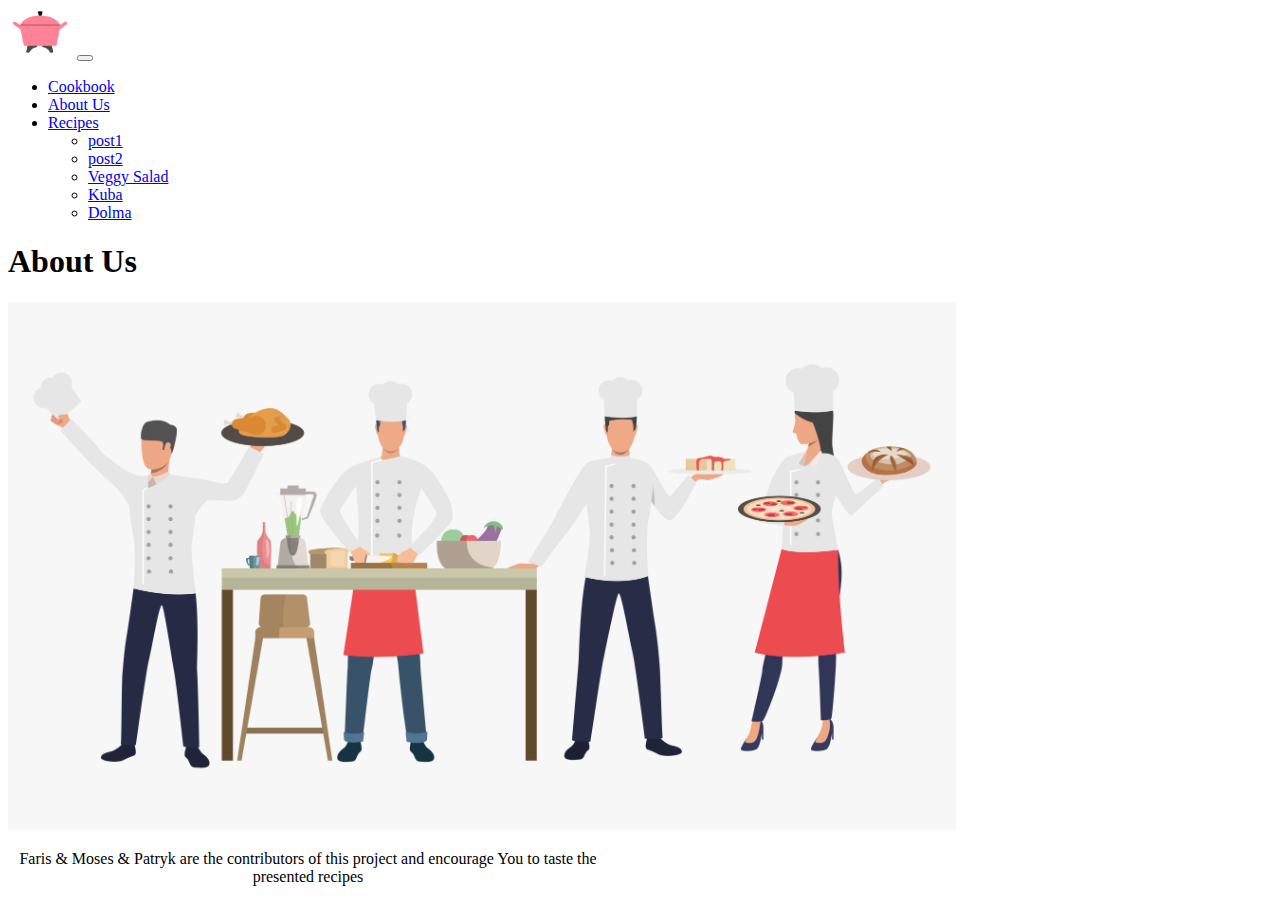
==== About Us.html @ 542c35de "Merge branch 'main' into mosesBranch" ====
<!DOCTYPE html>
<html>
  <head>
    <meta charset="utf-8" />
    <meta http-equiv="X-UA-Compatible" content="IE=edge" />
    <title>About Us</title>
    <meta name="description" content="" />
    <meta name="viewport" content="width=device-width, initial-scale=1" />
    <link rel="stylesheet" href="styles.css" />
    <link
      href="https://cdn.jsdelivr.net/npm/bootstrap@5.3.0-alpha3/dist/css/bootstrap.min.css"
      rel="stylesheet"
      integrity="sha384-KK94CHFLLe+nY2dmCWGMq91rCGa5gtU4mk92HdvYe+M/SXH301p5ILy+dN9+nJOZ"
      crossorigin="anonymous"
    />
    <link
      rel="stylesheet"
      href="https://cdn.jsdelivr.net/npm/bootstrap-icons@1.10.4/font/bootstrap-icons.css"
    />
  </head>
  <body>
    <nav
      class="navbar navbar-expand-lg bg-body-tertiary shadow-sm p-3 mb-5 bg-body-tertiary rounded"
    >
      <div class="container-fluid">
        <img height="50px" src="assets/Olá - Cooking Pot.png" alt="" />
        <button
          class="navbar-toggler"
          type="button"
          data-bs-toggle="collapse"
          data-bs-target="#navbarSupportedContent"
          aria-controls="navbarSupportedContent"
          aria-expanded="false"
          aria-label="Toggle navigation"
        >
          <span class="navbar-toggler-icon"></span>
        </button>
        <div class="collapse navbar-collapse" id="navbarSupportedContent">
          <ul class="navbar-nav me-auto mb-2 mb-lg-0">
            <li class="nav-item">
              <a class="nav-link active" aria-current="page" href="#"
                >Cookbook</a
              >
            </li>
            <li class="nav-item">
              <a class="nav-link" href="#">About Us</a>
            </li>
            <li class="nav-item dropdown">
              <a
                class="nav-link dropdown-toggle"
                href="#"
                role="button"
                data-bs-toggle="dropdown"
                aria-expanded="false"
              >
                Recipes
              </a>
              <ul class="dropdown-menu">
                <li><a class="dropdown-item" href="#">post1</a></li>
                <li><a class="dropdown-item" href="#">post2</a></li>
                <li><a class="dropdown-item" href="#">Veggy Salad</a></li>
                <li><a class="dropdown-item" href="#">Kuba</a></li>
                <li><a class="dropdown-item" href="#">Dolma</a></li>
              </ul>
            </li>
          </ul>
        </div>
      </div>
    </nav>
    <div class="container-fluid d-flex flex-column align-items-center w-75">
        <h1>About Us</h1>
        <img
          width="75%"
          src="assets/About Us Image.jpg"
          alt="image of About Us"
        />
        <p class="p-3">
          Faris & Moses & Patryk are the contributors of this project and encourage You to taste the presented recipes
        </p>
        <script
      src="https://cdn.jsdelivr.net/npm/@popperjs/core@2.11.7/dist/umd/popper.min.js"
      integrity="sha384-zYPOMqeu1DAVkHiLqWBUTcbYfZ8osu1Nd6Z89ify25QV9guujx43ITvfi12/QExE"
      crossorigin="anonymous"
    ></script>
    <script
      src="https://cdn.jsdelivr.net/npm/bootstrap@5.3.0-alpha3/dist/js/bootstrap.min.js"
      integrity="sha384-Y4oOpwW3duJdCWv5ly8SCFYWqFDsfob/3GkgExXKV4idmbt98QcxXYs9UoXAB7BZ"
      crossorigin="anonymous"
    ></script>
  </body>
</html>
---- styles.css ----
.imgPost{
  height: 200px;
  
}
.imgPostg:hover {
 
    cursor: pointer;
}
p{
  max-width: 600px;
  text-align: center;
}
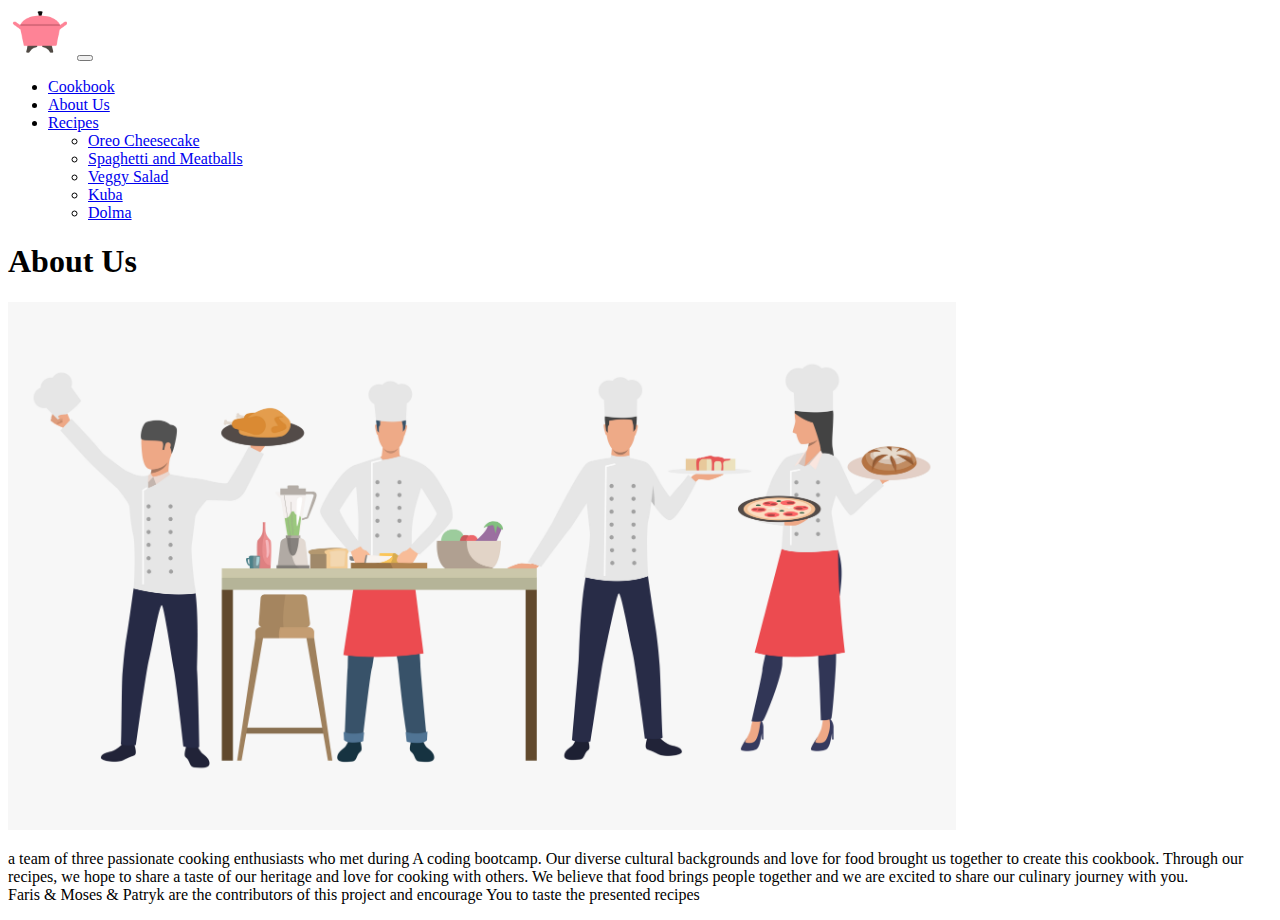
==== commit 0ed2acc9: "fixed a lot of links" ====
--- a/About Us.html
+++ b/About Us.html
@@ -19,48 +19,31 @@
     />
   </head>
   <body>
-    <nav
-      class="navbar navbar-expand-lg bg-body-tertiary shadow-sm p-3 mb-5 bg-body-tertiary rounded"
-    >
+    <nav class="navbar navbar-expand-lg bg-body-tertiary shadow-sm p-3 mb-5 bg-body-tertiary rounded">
       <div class="container-fluid">
         <img height="50px" src="assets/Olá - Cooking Pot.png" alt="" />
-        <button
-          class="navbar-toggler"
-          type="button"
-          data-bs-toggle="collapse"
-          data-bs-target="#navbarSupportedContent"
-          aria-controls="navbarSupportedContent"
-          aria-expanded="false"
-          aria-label="Toggle navigation"
-        >
+        <button class="navbar-toggler" type="button" data-bs-toggle="collapse" data-bs-target="#navbarSupportedContent"
+          aria-controls="navbarSupportedContent" aria-expanded="false" aria-label="Toggle navigation">
           <span class="navbar-toggler-icon"></span>
         </button>
         <div class="collapse navbar-collapse" id="navbarSupportedContent">
           <ul class="navbar-nav me-auto mb-2 mb-lg-0">
             <li class="nav-item">
-              <a class="nav-link active" aria-current="page" href="#"
-                >Cookbook</a
-              >
+              <a class="nav-link active" aria-current="page" href="index.html">Cookbook</a>
             </li>
             <li class="nav-item">
-              <a class="nav-link" href="#">About Us</a>
+              <a class="nav-link" href="About Us.html">About Us</a>
             </li>
             <li class="nav-item dropdown">
-              <a
-                class="nav-link dropdown-toggle"
-                href="#"
-                role="button"
-                data-bs-toggle="dropdown"
-                aria-expanded="false"
-              >
+              <a class="nav-link dropdown-toggle" href="#" role="button" data-bs-toggle="dropdown" aria-expanded="false">
                 Recipes
               </a>
               <ul class="dropdown-menu">
-                <li><a class="dropdown-item" href="#">post1</a></li>
-                <li><a class="dropdown-item" href="#">post2</a></li>
-                <li><a class="dropdown-item" href="#">Veggy Salad</a></li>
-                <li><a class="dropdown-item" href="#">Kuba</a></li>
-                <li><a class="dropdown-item" href="#">Dolma</a></li>
+                <li><a class="dropdown-item" href="oreo-cheesecake.html">Oreo Cheesecake</a></li>
+                <li><a class="dropdown-item" href="spaghetti.html">Spaghetti and Meatballs</a></li>
+                <li><a class="dropdown-item" href="vegetable-salad.html">Veggy Salad</a></li>
+                <li><a class="dropdown-item" href="kubba.html">Kuba</a></li>
+                <li><a class="dropdown-item" href="Dolma.html">Dolma</a></li>
               </ul>
             </li>
           </ul>
@@ -75,6 +58,9 @@
           alt="image of About Us"
         />
         <p class="p-3">
+          a team of three passionate cooking enthusiasts who met during A coding bootcamp. Our diverse cultural backgrounds and love for food brought 
+          us together to create this cookbook. Through our recipes, we hope to share a taste of our heritage and love for cooking with others.
+           We believe that food brings people together and we are excited to share our culinary journey with you. <br>
           Faris & Moses & Patryk are the contributors of this project and encourage You to taste the presented recipes
         </p>
         <script
--- a/styles.css
+++ b/styles.css
@@ -1,12 +1,35 @@
 .imgPost{
   height: 200px;
-  
+  width: 100%;
 }
 .imgPostg:hover {
  
     cursor: pointer;
 }
-p{
+
+.icon-color {
+  color: teal;
+}
+
+.responsive-image {
+  width: 100%;
   max-width: 600px;
-  text-align: center;
+  height: auto;
 }
+
+.grid-container {
+  width: 90%;
+  display: grid;
+  grid-template-columns: auto auto;
+  grid-gap: 10px;
+  padding: 10px;
+}
+
+.bold {
+  font-weight: bold;
+}
+
+.card-body-width {
+  width: 320px;
+}
+
